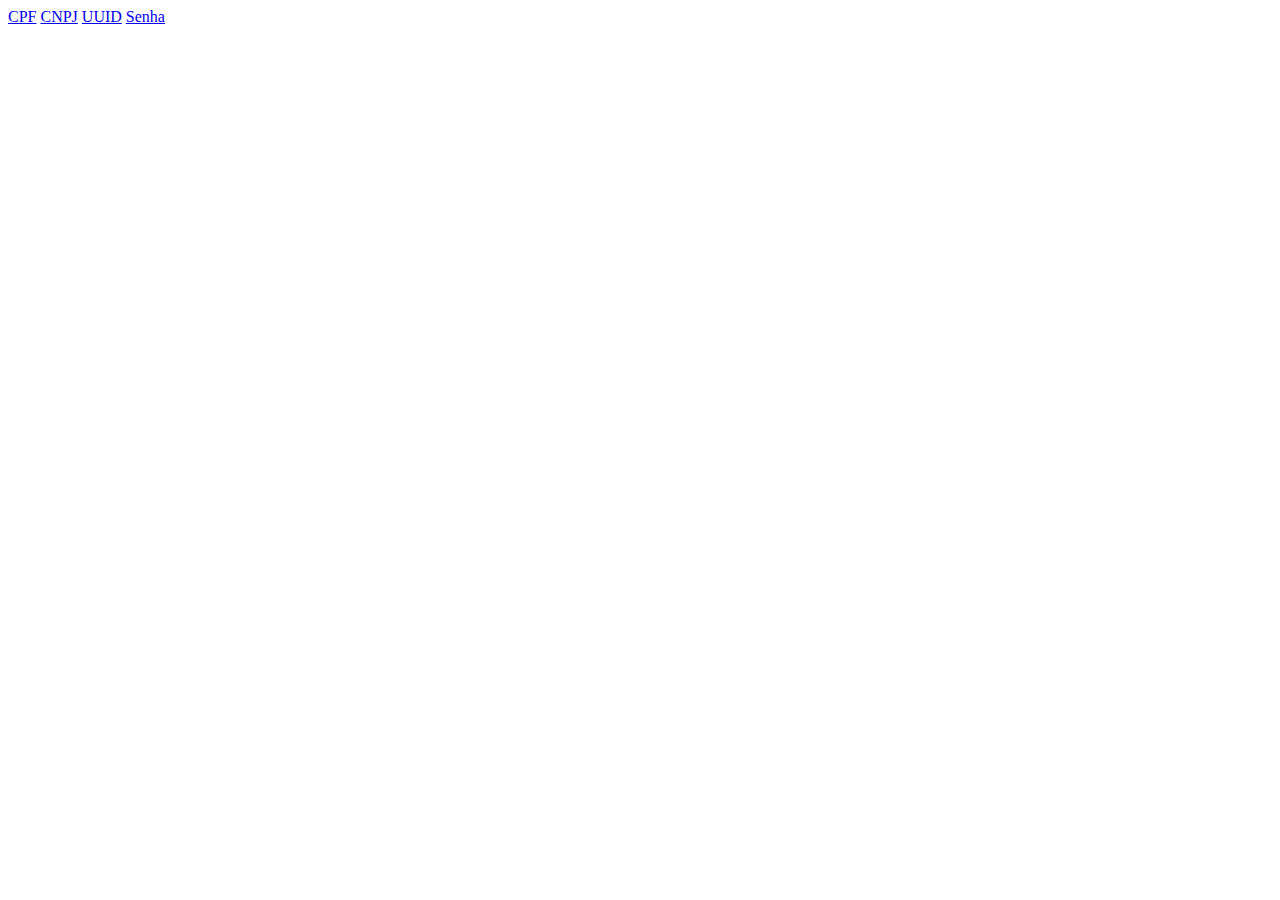
==== index.html @ 14095f14 "feat: add cnpj generator" ====
<!DOCTYPE html>
<html>
    <head>
        <meta charset="utf-8">
        <meta http-equiv="X-UA-Compatible" content="IE=edge">
        <title>Dev Tools</title>
        <meta name="description" content="">
        <meta name="viewport" content="width=device-width, initial-scale=1">
        <link rel="stylesheet" href="css/reset.css">
        <link rel="stylesheet" href="css/index.css">
        <link rel="preconnect" href="https://fonts.googleapis.com">
        <link rel="preconnect" href="https://fonts.gstatic.com" crossorigin>
        <link href="https://fonts.googleapis.com/css2?family=Roboto:ital,wght@0,100;0,300;0,400;0,500;0,700;0,900;1,100;1,300;1,400;1,500;1,700;1,900&display=swap" rel="stylesheet">
    </head>
    <body>
        <section class="feed">
           <a class="a_link" href="pages/cpf.html">CPF</a>
           <a class="a_link" href="pages/cnpj.html">CNPJ</a>
           <a class="a_link" href="pages/uuid.html">UUID</a>
           <a class="a_link" href="pages/senha.html">Senha</a>
           <!-- <a class="a_link" href="pages/cartao.html">Cartão</a> -->
        </section>
        <script src="js/index.js"></script>
    </body>
</html>
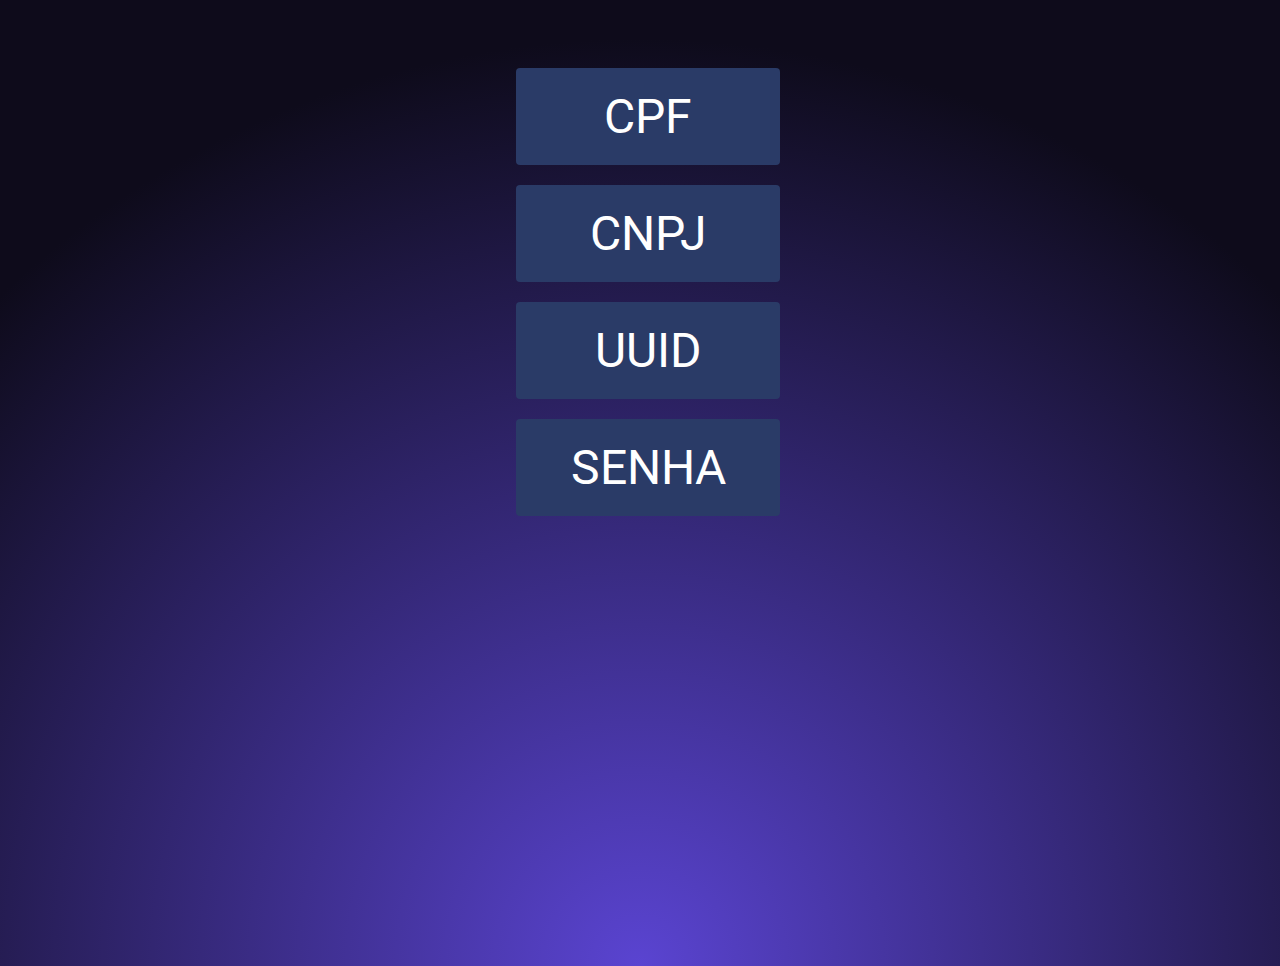
==== commit d47ef799: "feat: refactor style and add feature range generate passoword" ====
--- a/index.html
+++ b/index.html
@@ -17,7 +17,7 @@
            <a class="a_link" href="pages/cpf.html">CPF</a>
            <a class="a_link" href="pages/cnpj.html">CNPJ</a>
            <a class="a_link" href="pages/uuid.html">UUID</a>
-           <a class="a_link" href="pages/senha.html">Senha</a>
+           <a class="a_link" href="pages/senha.html">SENHA</a>
            <!-- <a class="a_link" href="pages/cartao.html">Cartão</a> -->
         </section>
         <script src="js/index.js"></script>
--- a/css/index.css
+++ b/css/index.css
@@ -0,0 +1,164 @@
+body {
+    display: flex;
+    justify-content: center;
+    background: radial-gradient(circle at bottom, #5a44d1 0%, #0e0b1b 80%);
+    align-items: center;
+    width: 100%;
+    font-family: 'Roboto', sans-serif !important;
+}
+
+button {
+    font-family: 'Roboto', sans-serif !important;
+    cursor: pointer;
+}
+
+.button-card {
+    border: 0;
+    font-size: 2em;
+    font-weight: 400;
+    width: 100%;
+    background-color: #004985;
+    color: white;
+    margin-top: 20px;
+    padding: 10px;
+    border-radius: 4px;
+}
+
+.button-card:hover {
+    background-color: #002b4d;
+}
+
+.feed {
+    min-height: 100vh;
+    max-width: 35em;
+    display: flex;
+    flex-direction: column;
+    /* background-color: #3f3f3f; */
+    align-items: center;
+    width: 100%;
+    margin-top: 50px;
+}
+
+.feed-2 {
+    min-height: 100vh;
+    display: flex;
+    flex-direction: row;
+    /* background-color: #3f3f3f; */
+    align-items: center;
+    width: 100%;
+    justify-content: space-evenly;
+}
+
+.card {
+    display: flex;
+    justify-content: center;
+    /* box-shadow: 0px 0px 5px 0px #325b91; */
+    background-color: #2a3b67;
+    max-width: 500px;
+    width: 100%;
+    min-height: 10em;
+    margin: 1em 0px;
+    border-radius: 10px;
+    color: white;
+}
+
+.card-body {
+    width: 100%;
+    object-fit: contain;
+    border-radius: 10px;
+    min-height: 18em;
+    margin: 2em;
+}
+
+iframe {
+    border-radius: 10px;
+}
+
+.a_link {
+    background-color: #2a3b67;
+    /* box-shadow: 0px 0px 5px 0px #325b91; */
+    border-radius: 4px;
+    margin: 10px;
+    padding: 20px;
+    width: 40%;
+    text-align: center;
+    font-size: 3em;
+    text-decoration: unset;
+    color: white;
+}
+
+fieldset {
+    border-color: white;
+    margin-top: 20px;
+    border-style: groove;
+    border-image: initial;
+    border-width: 2px;
+    padding: 8px;
+    border-radius: 6px;
+}
+
+legend {
+    padding-left: 3px;
+    padding-right: 3px;
+}
+
+.titulo-card {
+    font-size: 3em;
+    font-weight: 500;
+}
+
+.input-card {
+    border: 0;
+    margin-top: 20px;
+    padding: 10px;
+    width: -webkit-fill-available;
+    font-size: 1.3em;
+    border-radius: 4px;
+}
+
+.input-card:disabled {
+    background-color: #e3e3e3;
+    color: #001b33;
+    cursor: text;
+}
+
+.input-copy, .input-show {
+    display: block;
+    position: relative;
+}
+
+#btn-show {
+    position: absolute;
+    top: 31px;
+    right: 1px;
+    border: 0;
+    background: unset;
+}
+
+#btn-copy {
+    position: absolute;
+    top: 27px;
+    right: 1px;
+    border: 0;
+    background: unset;
+}
+
+.img-show {
+    height: 20px;
+    filter: drop-shadow(0px 0px 5px #242424);
+}
+
+.img-copy {
+    height: 30px;
+    filter: drop-shadow(0px 0px 5px #242424);
+}
+
+.img-copy:hover {
+    filter: invert(1) drop-shadow(0px 0px 5px #242424);
+}
+
+@media (max-width: 900px) {
+    .feed-2 {
+        flex-direction: column;
+    }
+}